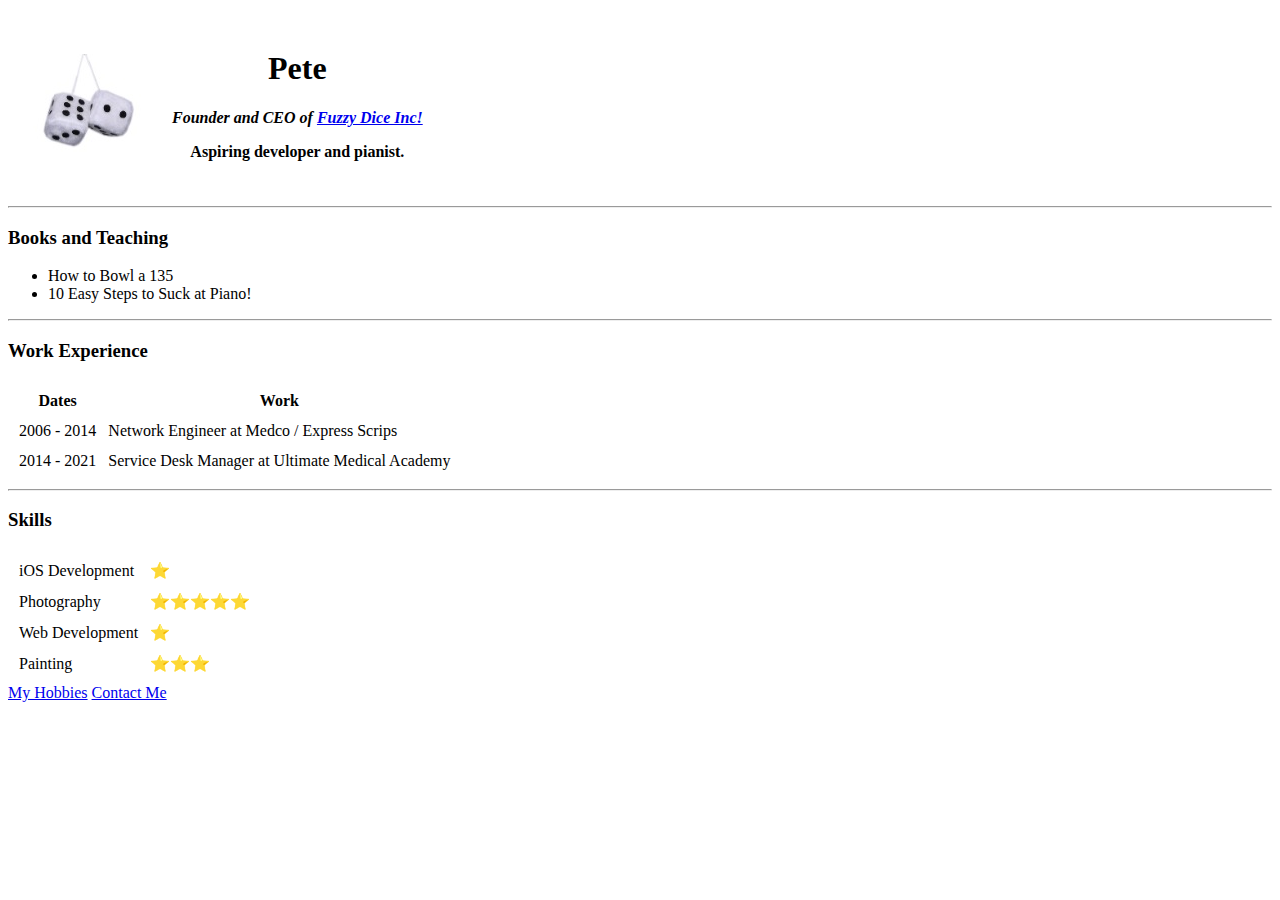
==== index.html @ d8429dd8 "Added Initial cv website files" ====
<!DOCTYPE html>
<html lang="en" dir="ltr">

<head>
  <meta charset="utf-8">
  <title>Pete's Personal Site</title>
</head>

<body>
  <table cellspacing="20">
    <th><img src="Images/Fuzzy_dice.jpg" alt="Fuzzy Dice Picture" /></th>
    <th>
      <h1>Pete</h1>
      <p><em>Founder and CEO of <strong><a href="https://www.youtube.com/watch?v=oHg5SJYRHA0">Fuzzy Dice Inc!</a></strong></em></p>
      <p>Aspiring developer and pianist.</p>
    </th>
  </table>

  <hr>
  <h3>Books and Teaching</h3>
  <ul>
    <li>How to Bowl a 135</li>
    <li>10 Easy Steps to Suck at Piano!</li>
  </ul>
  <hr>
  <h3>Work Experience</h3>
  <table cellspacing="10">
    <thead>
      <th>Dates</th>
      <th>Work</th>
    </thead>
    <tr>
      <td>2006 - 2014</td>
      <td>Network Engineer at Medco / Express Scrips</td>
    </tr>
    <tr>
      <td>2014 - 2021</td>
      <td>Service Desk Manager at Ultimate Medical Academy</td>
    </tr>
    <tfoot>
    </tfoot>
  </table>
  <hr>
  <h3>Skills</h3>
  <table cellspacing="10">
    <tr>
      <td>iOS Development</td>
      <td>⭐</td>
    </tr>
    <tr>
      <td>Photography</td>
      <td>⭐⭐⭐⭐⭐</td>
    </tr>
    <tr>
      <td>Web Development</td>
      <td>⭐</td>
    </tr>
    <tr>
      <td>Painting</td>
      <td>⭐⭐⭐</td>
    </tr>
  </table>
  <a href="hobbies.html">My Hobbies</a>
  <a href="contact-me.html">Contact Me</a>
</body>

</html>
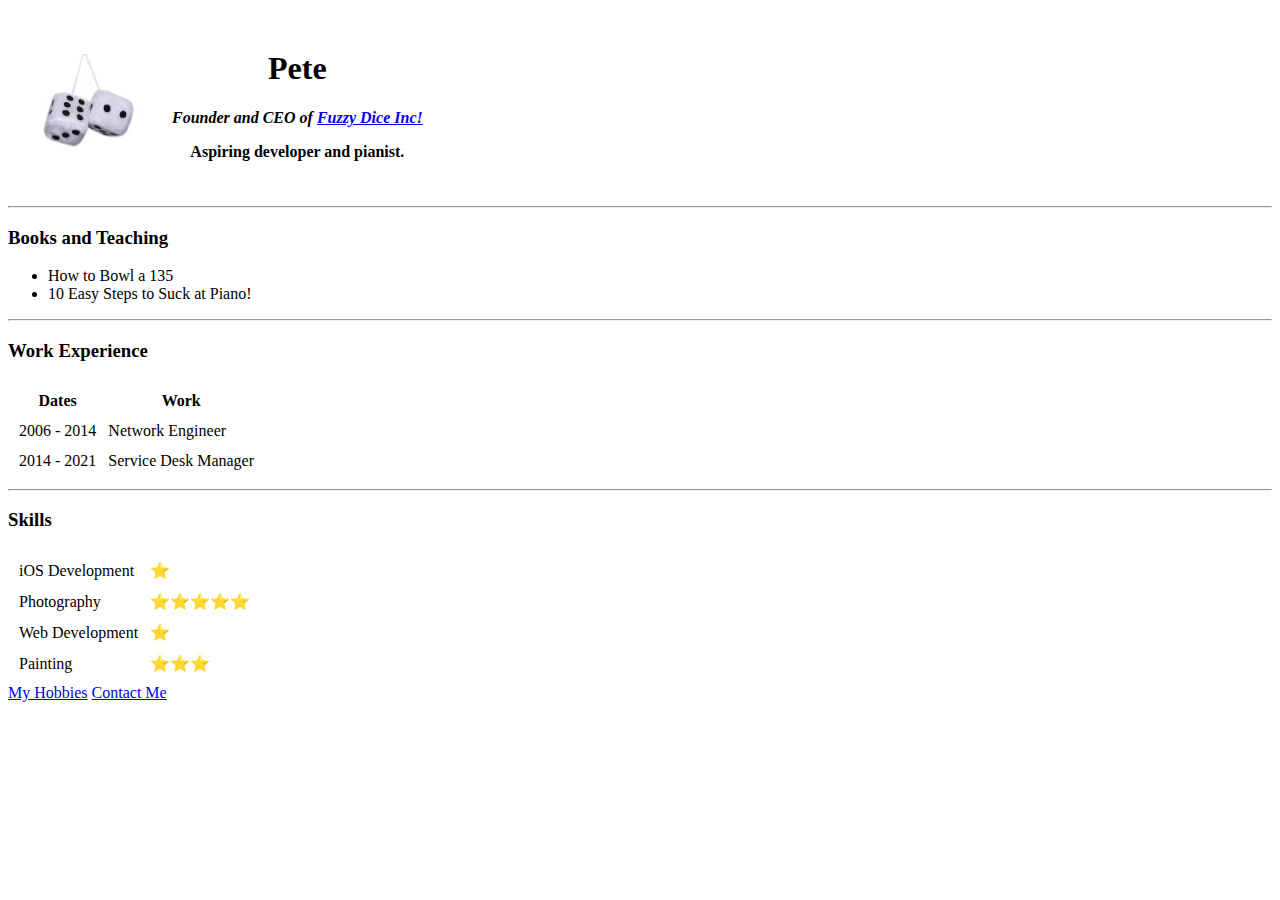
==== commit 8ed6b027: "Update index.html" ====
--- a/index.html
+++ b/index.html
@@ -31,11 +31,11 @@
     </thead>
     <tr>
       <td>2006 - 2014</td>
-      <td>Network Engineer at Medco / Express Scrips</td>
+      <td>Network Engineer</td>
     </tr>
     <tr>
       <td>2014 - 2021</td>
-      <td>Service Desk Manager at Ultimate Medical Academy</td>
+      <td>Service Desk Manager</td>
     </tr>
     <tfoot>
     </tfoot>
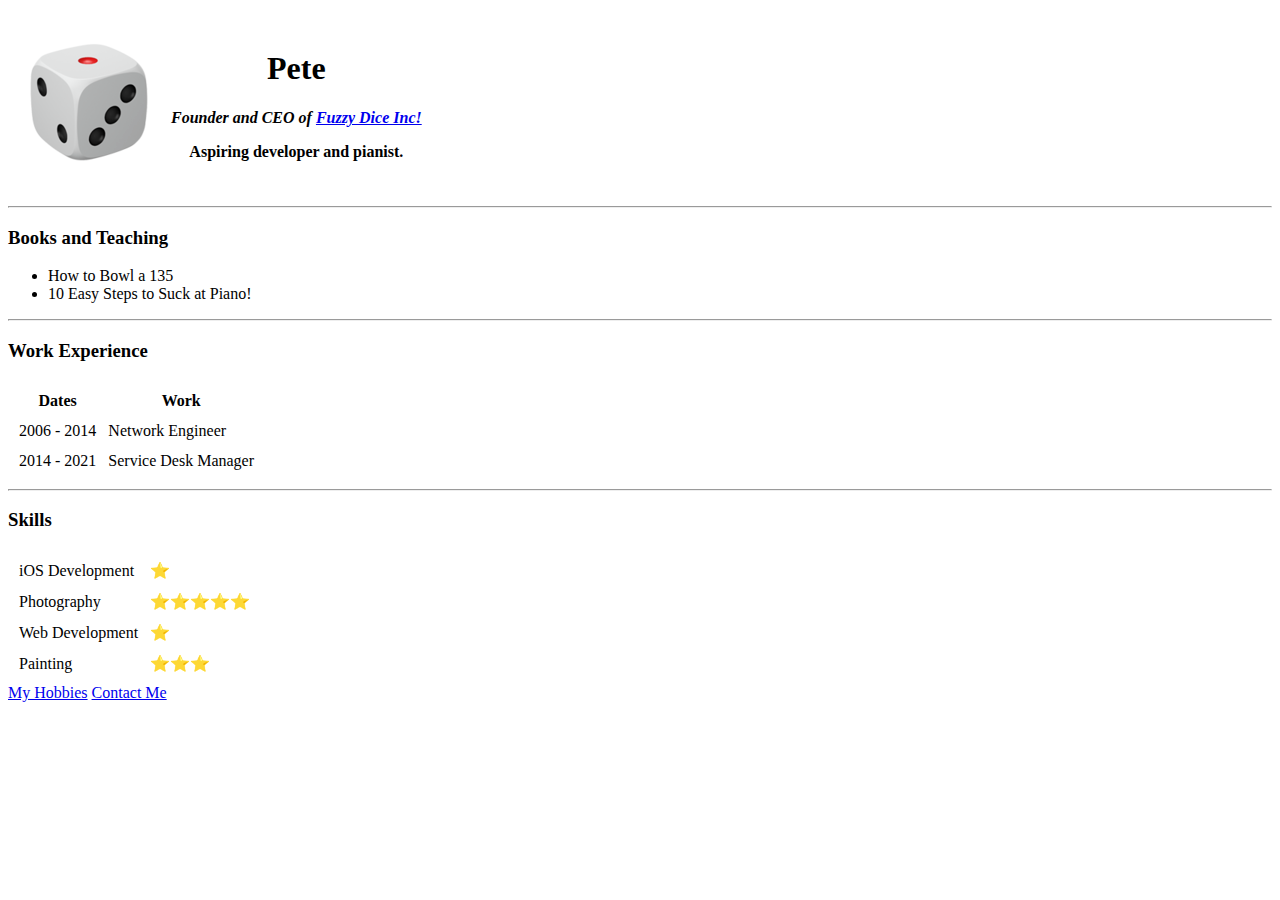
==== commit 3caf809d: "Add files via upload" ====
--- a/index.html
+++ b/index.html
@@ -4,11 +4,12 @@
 <head>
   <meta charset="utf-8">
   <title>Pete's Personal Site</title>
+  <link rel="stylesheet" href="css/styles.css">
 </head>
 
 <body>
   <table cellspacing="20">
-    <th><img src="Images/Fuzzy_dice.jpg" alt="Fuzzy Dice Picture" /></th>
+    <th><img src="Images/Fuzzy_dice.png" alt="Fuzzy Dice Picture" /></th>
     <th>
       <h1>Pete</h1>
       <p><em>Founder and CEO of <strong><a href="https://www.youtube.com/watch?v=oHg5SJYRHA0">Fuzzy Dice Inc!</a></strong></em></p>
@@ -16,13 +17,14 @@
     </th>
   </table>
 
-  <hr>
+  <hr CLASS="firstHR">
+
   <h3>Books and Teaching</h3>
   <ul>
     <li>How to Bowl a 135</li>
     <li>10 Easy Steps to Suck at Piano!</li>
   </ul>
-  <hr>
+  <hr CLASS="secondHR">
   <h3>Work Experience</h3>
   <table cellspacing="10">
     <thead>
@@ -40,7 +42,7 @@
     <tfoot>
     </tfoot>
   </table>
-  <hr>
+  <hr CLASS="thirdHR">
   <h3>Skills</h3>
   <table cellspacing="10">
     <tr>
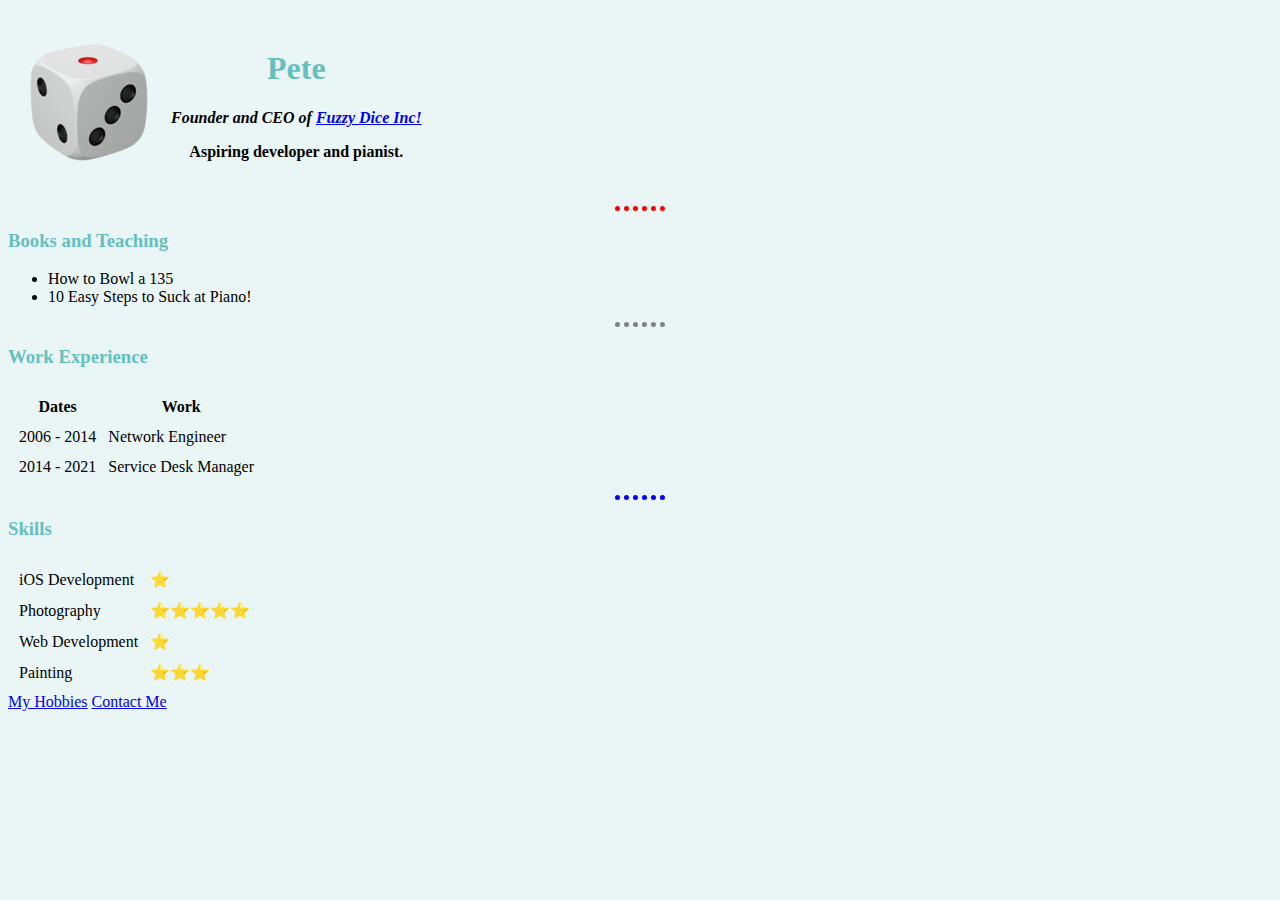
==== commit 1811e7ca: "Update index.html" ====
--- a/index.html
+++ b/index.html
@@ -4,7 +4,7 @@
 <head>
   <meta charset="utf-8">
   <title>Pete's Personal Site</title>
-  <link rel="stylesheet" href="css/styles.css">
+  <link rel="stylesheet" href="CSS/styles.css">
 </head>
 
 <body>
--- a/CSS/styles.css
+++ b/CSS/styles.css
@@ -0,0 +1,52 @@
+body {
+  background-color: #EAF6F6;
+}
+
+img {
+  background-color: #EAF6F6;
+}
+
+/* hr {
+
+    border-style: none;
+    border-top-style: dotted;
+    border-color: lightgrey;
+    border-width: 5px;
+    height: 0%;
+    width: 4%;
+      }
+*/
+h1 {
+  color: #66BFBF;
+}
+
+h3 {
+  color: #66BFBF;
+}
+
+/**************CLASS SELECTORS**************/
+.firstHR {
+  border-style: none;
+  border-top-style: dotted;
+  border-color: red;
+  border-width: 5px;
+  width: 4%;
+}
+
+.secondHR {
+  border-style: none;
+  border-top-style: dotted;
+  border-color: grey;
+  border-width: 5px;
+  width: 4%;
+}
+
+.thirdHR {
+  border-style: none;
+  border-top-style: dotted;
+  border-color: blue;
+  border-width: 5px;
+  width: 4%;
+}
+
+/**************ID SELECTORS**************/
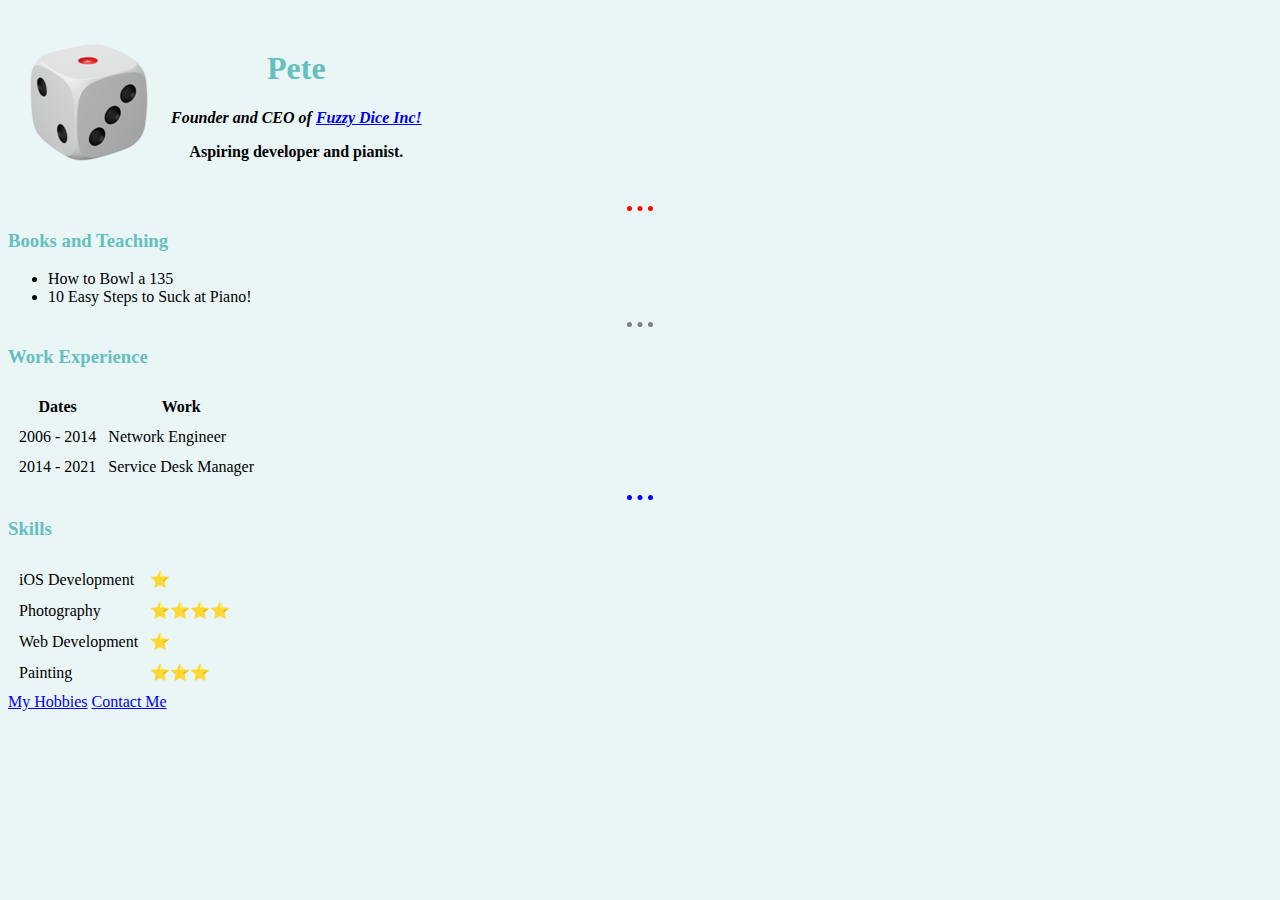
==== commit c8bed911: "Update index.html" ====
--- a/index.html
+++ b/index.html
@@ -51,7 +51,7 @@
     </tr>
     <tr>
       <td>Photography</td>
-      <td>⭐⭐⭐⭐⭐</td>
+      <td>⭐⭐⭐⭐</td>
     </tr>
     <tr>
       <td>Web Development</td>
--- a/CSS/styles.css
+++ b/CSS/styles.css
@@ -30,7 +30,7 @@
   border-top-style: dotted;
   border-color: red;
   border-width: 5px;
-  width: 4%;
+  width: 2%;
 }
 
 .secondHR {
@@ -38,7 +38,7 @@
   border-top-style: dotted;
   border-color: grey;
   border-width: 5px;
-  width: 4%;
+  width: 2%;
 }
 
 .thirdHR {
@@ -46,7 +46,7 @@
   border-top-style: dotted;
   border-color: blue;
   border-width: 5px;
-  width: 4%;
+  width: 2%;
 }
 
 /**************ID SELECTORS**************/
